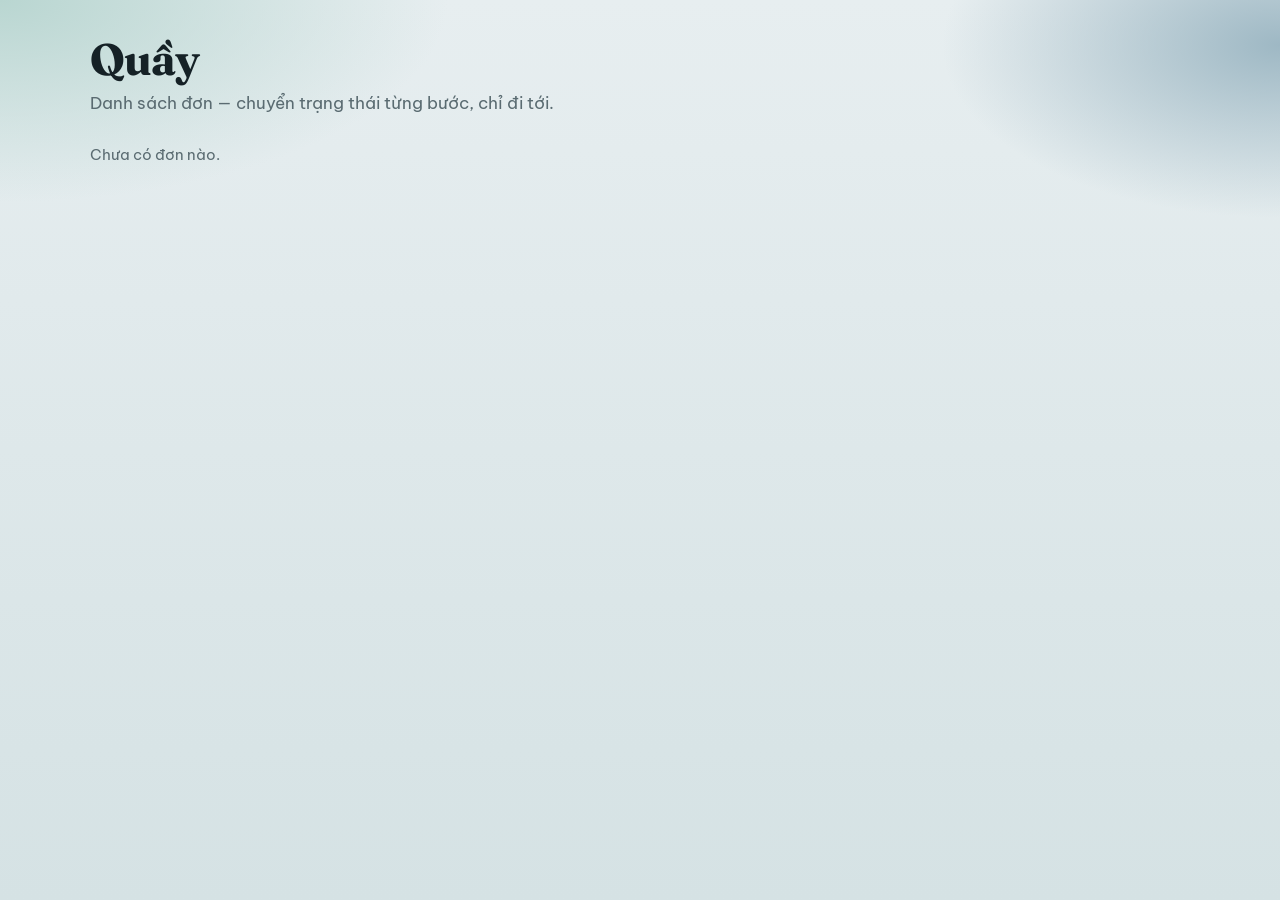
==== counter.html @ c3e708e4 "feat: add counter page to advance order status forward only Co-authored-by: Cursor <cursoragent@curs" ====
<!DOCTYPE html>
<html lang="vi">
<head>
  <meta charset="UTF-8" />
  <meta name="viewport" content="width=device-width, initial-scale=1" />
  <title>Quầy — Quán cà phê</title>
  <link rel="preconnect" href="https://fonts.googleapis.com" />
  <link rel="preconnect" href="https://fonts.gstatic.com" crossorigin />
  <link href="https://fonts.googleapis.com/css2?family=Be+Vietnam+Pro:wght@400;500;600;700&family=Fraunces:opsz,wght@9..144,600;9..144,700&display=swap" rel="stylesheet" />
  <link rel="stylesheet" href="css/styles.css" />
</head>
<body>
  <div class="wrap">
    <header>
      <h1>Quầy</h1>
      <p>Danh sách đơn — chuyển trạng thái từng bước, chỉ đi tới.</p>
    </header>
    <section id="counter-orders" aria-label="Danh sách đơn quầy"></section>
  </div>
  <script src="js/counter.js"></script>
</body>
</html>
---- css/styles.css ----
:root {
  --bg: #e7eef0;
  --bg-deep: #d5e2e4;
  --ink: #152126;
  --muted: #5a6b71;
  --line: #c5d3d7;
  --panel: #f7fbfc;
  --accent: #1f6f63;
  --accent-hover: #17574e;
  --danger: #a13d45;
  --soldout: #7a868b;
  --shadow: 0 12px 32px rgba(21, 33, 38, 0.08);
  --radius: 18px;
  --font: "Be Vietnam Pro", sans-serif;
  --display: "Fraunces", Georgia, serif;
}

* {
  box-sizing: border-box;
}

body {
  margin: 0;
  min-height: 100vh;
  font-family: var(--font);
  color: var(--ink);
  background:
    radial-gradient(ellipse 70% 45% at 0% 0%, #b9d6d1 0%, transparent 50%),
    radial-gradient(ellipse 55% 40% at 100% 5%, #9eb8c4 0%, transparent 48%),
    linear-gradient(180deg, var(--bg) 0%, var(--bg-deep) 100%);
}

.wrap {
  width: min(1100px, calc(100% - 2rem));
  margin: 0 auto;
  padding: 2rem 0 3.5rem;
}

header {
  margin-bottom: 2rem;
}

header h1 {
  margin: 0 0 0.35rem;
  font-family: var(--display);
  font-size: clamp(2rem, 4vw, 2.75rem);
  font-weight: 700;
  letter-spacing: -0.02em;
}

header p {
  margin: 0;
  color: var(--muted);
  font-size: 1.05rem;
}

.layout {
  display: grid;
  gap: 1.5rem;
  grid-template-columns: 1.6fr 1fr;
  align-items: start;
}

@media (max-width: 860px) {
  .layout {
    grid-template-columns: 1fr;
  }
}

.menu {
  display: grid;
  gap: 1rem;
}

.item {
  display: grid;
  grid-template-columns: auto 1fr;
  gap: 1rem 1.25rem;
  padding: 1.15rem 1.25rem;
  background: var(--panel);
  border: 1px solid var(--line);
  border-radius: var(--radius);
  box-shadow: var(--shadow);
}

.item.is-soldout {
  opacity: 0.72;
}

.emoji {
  width: 4.5rem;
  height: 4.5rem;
  border-radius: 1.1rem;
  display: grid;
  place-items: center;
  font-size: 2.2rem;
  line-height: 1;
}

.item-body {
  display: grid;
  gap: 0.75rem;
}

.item-top {
  display: flex;
  flex-wrap: wrap;
  align-items: baseline;
  justify-content: space-between;
  gap: 0.5rem 1rem;
}

.item-top h2 {
  margin: 0;
  font-size: 1.15rem;
  font-weight: 600;
}

.base-price {
  color: var(--muted);
  font-weight: 500;
  white-space: nowrap;
}

.badge {
  display: inline-block;
  margin-left: 0.45rem;
  padding: 0.15rem 0.5rem;
  border-radius: 999px;
  background: #dde6e9;
  color: var(--soldout);
  font-size: 0.75rem;
  font-weight: 600;
  vertical-align: middle;
}

.options {
  display: grid;
  gap: 0.55rem;
}

.opt-row {
  display: flex;
  flex-wrap: wrap;
  gap: 0.45rem 0.85rem;
  align-items: center;
}

.opt-label {
  min-width: 4.5rem;
  color: var(--muted);
  font-size: 0.88rem;
  font-weight: 500;
}

.opt-row label {
  display: inline-flex;
  align-items: center;
  gap: 0.3rem;
  font-size: 0.92rem;
  cursor: pointer;
}

.item-foot {
  display: flex;
  flex-wrap: wrap;
  align-items: center;
  justify-content: space-between;
  gap: 0.75rem;
}

.live-price {
  font-weight: 700;
  font-size: 1.05rem;
}

.live-price span {
  color: var(--accent);
}

button {
  font-family: inherit;
  cursor: pointer;
  border: none;
}

.btn-add,
.btn-remove {
  border-radius: 999px;
  padding: 0.55rem 1.1rem;
  font-weight: 600;
  font-size: 0.92rem;
  transition: background 0.15s ease, transform 0.15s ease;
}

.btn-add {
  background: var(--accent);
  color: #fff;
}

.btn-add:hover:not(:disabled) {
  background: var(--accent-hover);
  transform: translateY(-1px);
}

.btn-add:disabled {
  background: #b7a99c;
  cursor: not-allowed;
}

.btn-remove {
  background: transparent;
  color: var(--danger);
  border: 1px solid #e4c4bd;
  padding: 0.35rem 0.8rem;
}

.btn-remove:hover {
  background: #f8ece9;
}

.cart {
  position: sticky;
  top: 1rem;
  padding: 1.25rem;
  background: var(--panel);
  border: 1px solid var(--line);
  border-radius: var(--radius);
  box-shadow: var(--shadow);
}

.cart h2 {
  margin: 0 0 1rem;
  font-family: var(--display);
  font-size: 1.45rem;
}

.cart-empty {
  color: var(--muted);
  margin: 0;
  font-size: 0.95rem;
}

.cart-list {
  list-style: none;
  margin: 0;
  padding: 0;
  display: grid;
  gap: 0.85rem;
}

.cart-line {
  display: grid;
  gap: 0.35rem;
  padding-bottom: 0.85rem;
  border-bottom: 1px solid var(--line);
}

.cart-line:last-child {
  border-bottom: none;
  padding-bottom: 0;
}

.cart-line-main {
  display: flex;
  justify-content: space-between;
  gap: 0.75rem;
  align-items: start;
}

.cart-line-title {
  font-weight: 600;
  margin: 0;
}

.cart-line-meta {
  margin: 0.15rem 0 0;
  color: var(--muted);
  font-size: 0.85rem;
}

.cart-line-price {
  font-weight: 600;
  white-space: nowrap;
}

.cart-total {
  margin-top: 1.15rem;
  padding-top: 1rem;
  border-top: 1px solid var(--line);
  display: flex;
  justify-content: space-between;
  align-items: baseline;
  font-size: 1.1rem;
  font-weight: 700;
}

.cart-total strong {
  color: var(--accent);
  font-size: 1.25rem;
}

.order-form {
  margin-top: 1.25rem;
  padding-top: 1.15rem;
  border-top: 1px solid var(--line);
  display: grid;
  gap: 0.75rem;
}

.order-form h2 {
  margin: 0;
  font-family: var(--display);
  font-size: 1.35rem;
}

.field {
  display: grid;
  gap: 0.3rem;
  color: var(--muted);
  font-size: 0.88rem;
  font-weight: 500;
}

.field input {
  font: inherit;
  font-size: 1rem;
  color: var(--ink);
  padding: 0.65rem 0.75rem;
  border: 1px solid var(--line);
  border-radius: 12px;
  background: #fff;
}

.field input:focus {
  outline: 2px solid var(--accent);
  border-color: var(--accent);
}

.order-error {
  margin: 0;
  color: var(--danger);
  font-size: 0.88rem;
  font-weight: 600;
}

.btn-order {
  border-radius: 999px;
  padding: 0.7rem 1.1rem;
  background: var(--accent);
  color: #fff;
  font-weight: 600;
  font-size: 0.95rem;
}

.btn-order:hover {
  background: var(--accent-hover);
}

.order-card {
  max-width: 36rem;
  padding: 1.25rem;
  background: var(--panel);
  border: 1px solid var(--line);
  border-radius: var(--radius);
  box-shadow: var(--shadow);
  display: grid;
  gap: 1rem;
}

.order-head {
  display: flex;
  flex-wrap: wrap;
  justify-content: space-between;
  align-items: center;
  gap: 0.75rem 1rem;
}

.order-code,
.order-meta,
.status-badge {
  margin: 0;
}

.order-code strong {
  font-family: var(--display);
  font-size: 1.45rem;
}

.order-meta {
  color: var(--muted);
}

.status-badge {
  padding: 0.35rem 0.75rem;
  border-radius: 999px;
  background: #e4f0e6;
  color: var(--accent);
  font-weight: 700;
}

.counter-list {
  display: grid;
  gap: 1rem;
}

.btn-advance {
  justify-self: start;
  border-radius: 999px;
  padding: 0.65rem 1.1rem;
  background: var(--accent);
  color: #fff;
  font-weight: 600;
  font-size: 0.95rem;
  transition: background 0.15s ease, transform 0.15s ease;
}

.btn-advance:hover {
  background: var(--accent-hover);
  transform: translateY(-1px);
}
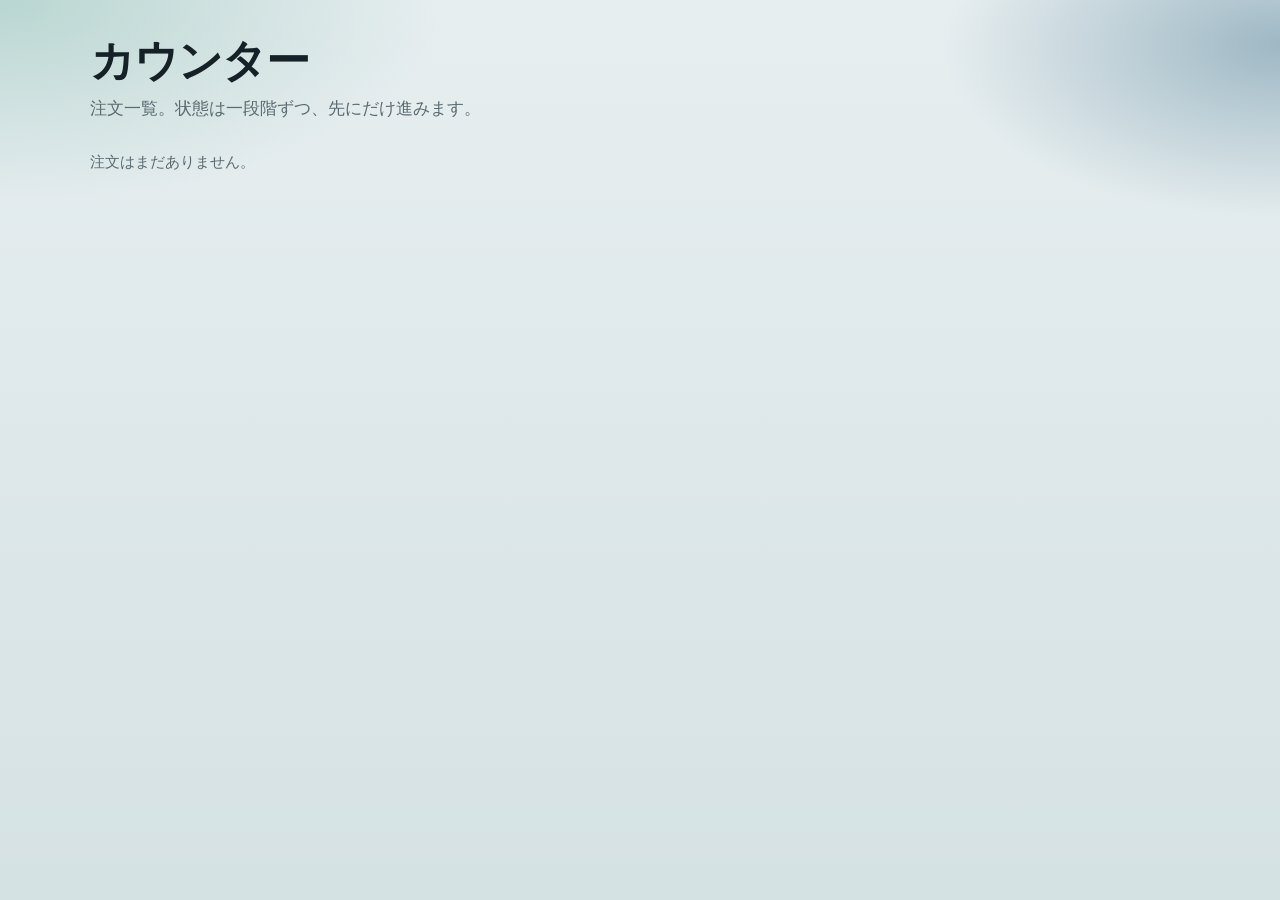
==== commit 2badf83c: "feat: translate application content to Japanese - Updated all text in counter.html, index.html, and " ====
--- a/counter.html
+++ b/counter.html
@@ -1,9 +1,9 @@
 <!DOCTYPE html>
-<html lang="vi">
+<html lang="ja">
 <head>
   <meta charset="UTF-8" />
   <meta name="viewport" content="width=device-width, initial-scale=1" />
-  <title>Quầy — Quán cà phê</title>
+  <title>カウンター — カフェ</title>
   <link rel="preconnect" href="https://fonts.googleapis.com" />
   <link rel="preconnect" href="https://fonts.gstatic.com" crossorigin />
   <link href="https://fonts.googleapis.com/css2?family=Be+Vietnam+Pro:wght@400;500;600;700&family=Fraunces:opsz,wght@9..144,600;9..144,700&display=swap" rel="stylesheet" />
@@ -12,10 +12,10 @@
 <body>
   <div class="wrap">
     <header>
-      <h1>Quầy</h1>
-      <p>Danh sách đơn — chuyển trạng thái từng bước, chỉ đi tới.</p>
+      <h1>カウンター</h1>
+      <p>注文一覧。状態は一段階ずつ、先にだけ進みます。</p>
     </header>
-    <section id="counter-orders" aria-label="Danh sách đơn quầy"></section>
+    <section id="counter-orders" aria-label="カウンターの注文"></section>
   </div>
   <script src="js/counter.js"></script>
 </body>
--- a/css/styles.css
+++ b/css/styles.css
@@ -284,6 +284,54 @@
   white-space: nowrap;
 }
 
+.qty-row {
+  display: flex;
+  flex-wrap: wrap;
+  align-items: center;
+  gap: 0.45rem;
+}
+
+.btn-qty {
+  width: 2rem;
+  height: 2rem;
+  border-radius: 999px;
+  background: #e8f1f0;
+  color: var(--ink);
+  font-weight: 700;
+  font-size: 1rem;
+  line-height: 1;
+  padding: 0;
+}
+
+.btn-qty:hover {
+  background: #d7e7e4;
+}
+
+.qty-input {
+  width: 3rem;
+  height: 2rem;
+  text-align: center;
+  font: inherit;
+  font-weight: 600;
+  color: var(--ink);
+  border: 1px solid var(--line);
+  border-radius: 10px;
+  background: #fff;
+  padding: 0 0.25rem;
+}
+
+.qty-input:focus {
+  outline: 2px solid var(--accent);
+  border-color: var(--accent);
+}
+
+.qty-error {
+  margin: 0;
+  color: var(--danger);
+  font-size: 0.82rem;
+  font-weight: 600;
+}
+
 .cart-total {
   margin-top: 1.15rem;
   padding-top: 1rem;
@@ -415,7 +463,33 @@
   transition: background 0.15s ease, transform 0.15s ease;
 }
 
-.btn-advance:hover {
+.btn-advance:hover:not(:disabled) {
   background: var(--accent-hover);
   transform: translateY(-1px);
 }
+
+.btn-cancel {
+  justify-self: start;
+  border-radius: 999px;
+  padding: 0.65rem 1.1rem;
+  background: transparent;
+  color: var(--danger);
+  border: 1px solid #e4c4bd;
+  font-weight: 600;
+  font-size: 0.95rem;
+  transition: background 0.15s ease, transform 0.15s ease;
+}
+
+.btn-cancel:hover:not(:disabled) {
+  background: #f8ece9;
+  transform: translateY(-1px);
+}
+
+.btn-advance:disabled,
+.btn-cancel:disabled {
+  background: #d5dcde;
+  color: var(--soldout);
+  border-color: transparent;
+  cursor: not-allowed;
+  transform: none;
+}
